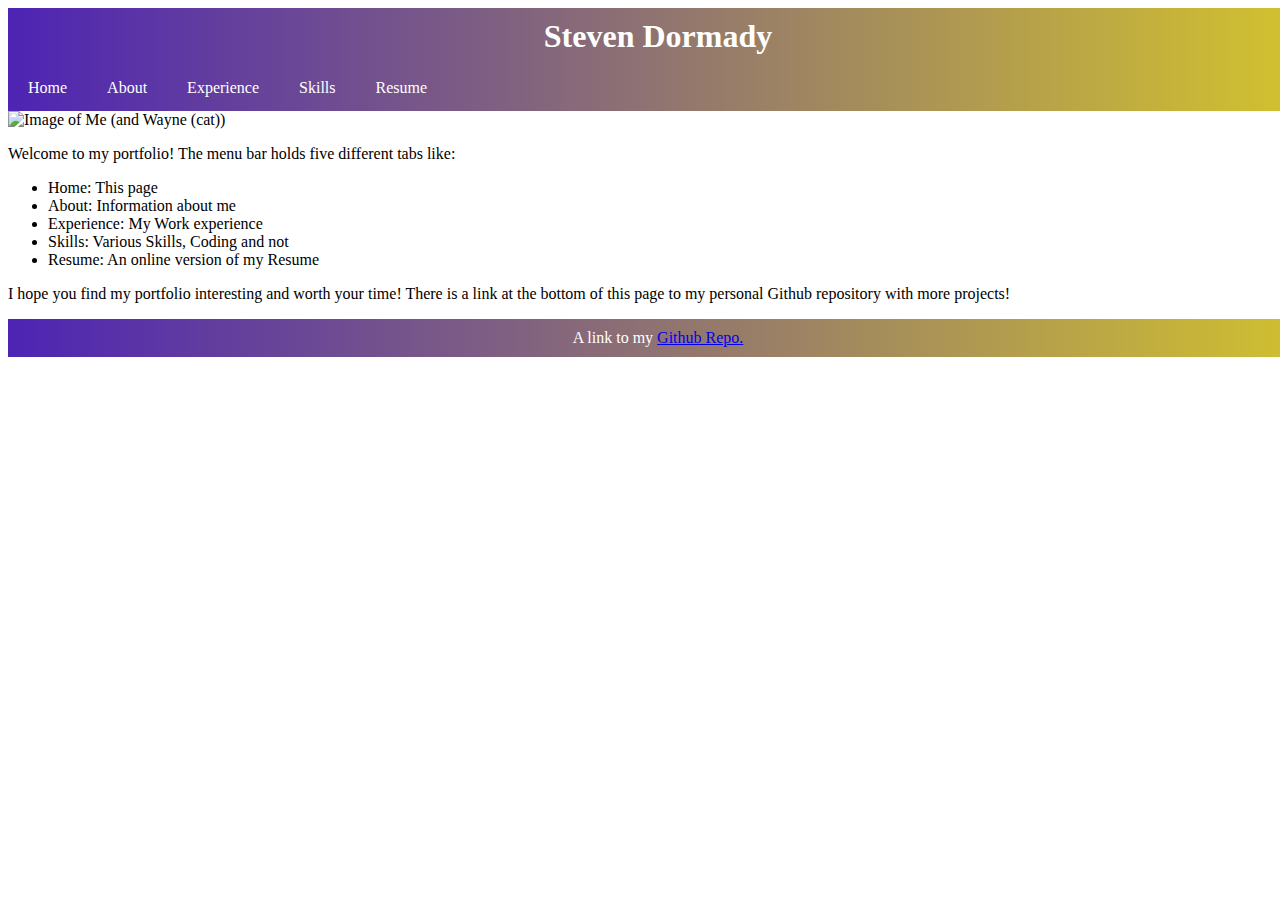
==== index.html @ afc6b5f0 "Added all pages and filled some content and styling." ====
<!DOCTYPE html>
<html lang="en">
<head>
    <meta charset="UTF-8">
    <meta name="viewport" content="width=device-width, initial-scale=1.0">
    <title>Steven Dormady</title>
    <link rel="icon" href="pics/icon.jpeg">
    <link rel="stylesheet" href="./styles/menu.css">
    <link rel="stylesheet" href="./styles/index.css">
</head>
<body>
    <div id="header">
        <h1 id="about">Steven Dormady</h1>
        <div class="menu-bar">
            <a href="index.html">Home</a>
            <a href="about.html">About</a>
            <a href="exp.html">Experience</a>
            <a href="skills.html">Skills</a>
            <a href="resume.html">Resume</a>
        </div>
    </div>
    <img id="profile" src="pics/wayne.jpeg" alt="Image of Me (and Wayne (cat))">
    <p id="intro">Welcome to my portfolio! The menu bar holds five different tabs like:</p>
    <ul id="directory">
        <li>Home: This page</li>
        <li>About: Information about me</li>
        <li>Experience: My Work experience</li>
        <li>Skills: Various Skills, Coding and not</li>
        <li>Resume: An online version of my Resume</li>
    </ul>
    <p id="conclusion">I hope you find my portfolio interesting and worth your time! There is a link at the bottom of this page to my personal Github repository with more projects!</p>
    <footer>A link to my <a href="https://github.com/dormadyst">Github Repo.</a></footer>
</body>
</html>
---- styles/menu.css ----
html, body {
    font-family: cursive;
}

h1 {
    display: flex;
    color: black;
    width: 100vw;
    margin: 0;
    padding: 10px;
    justify-content: center;
    top: 0;
}

#about {
    color:white;
}

#header {
    background: linear-gradient(to right, #4d24b4, #d1c12f);
    width: 100vw;
}

footer {
    background: linear-gradient(to right, #4d24b4, #d1c12f);
    color: white;
    width: 100vw;
    margin: 0;
    padding: 10px;
    text-align: center;
    align-self: center;
}

.menu-bar {
    margin: 0 auto;
}

.menu-bar {
    background: linear-gradient(to right, #4d24b4, #d1c12f);
    overflow: hidden;
    width: 100vw;
    margin: 0;
}
.menu-bar a {
    float: left;
    justify-content: space-around;
    color: white;
    text-align: center;
    padding: 14px 20px;
    text-decoration: none;
}
.menu-bar a:hover {
    background-color: gold;
    color: purple;
}
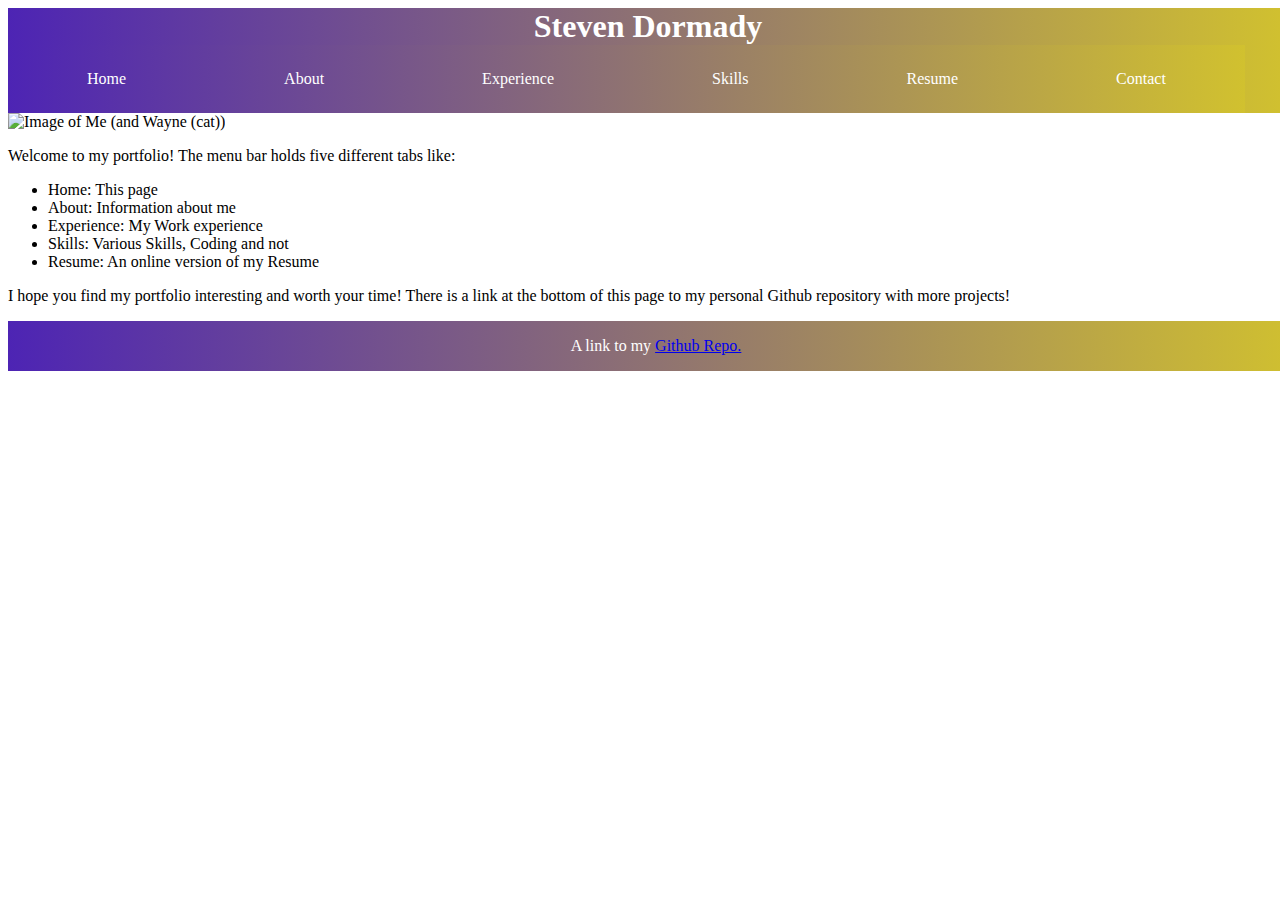
==== commit dbdffcde: "changed footer link to my new username" ====
--- a/index.html
+++ b/index.html
@@ -17,6 +17,7 @@
             <a href="exp.html">Experience</a>
             <a href="skills.html">Skills</a>
             <a href="resume.html">Resume</a>
+            <a href="contact.html">Contact</a>
         </div>
     </div>
     <img id="profile" src="pics/wayne.jpeg" alt="Image of Me (and Wayne (cat))">
@@ -29,6 +30,7 @@
         <li>Resume: An online version of my Resume</li>
     </ul>
     <p id="conclusion">I hope you find my portfolio interesting and worth your time! There is a link at the bottom of this page to my personal Github repository with more projects!</p>
-    <footer>A link to my <a href="https://github.com/dormadyst">Github Repo.</a></footer>
+    <footer>A link to my <a href="https://github.com/Stevedorm?tab=repositories">Github Repo.</a></footer>
+    <script src="./script/index.js"></script>
 </body>
 </html>--- a/styles/menu.css
+++ b/styles/menu.css
@@ -3,12 +3,13 @@
 }
 
 h1 {
-    display: flex;
+    display: fixed;
     color: black;
     width: 100vw;
+    top: 0;
     margin: 0;
-    padding: 10px;
-    justify-content: center;
+    padding: 0;
+    text-align: center;
     top: 0;
 }
 
@@ -21,14 +22,20 @@
     width: 100vw;
 }
 
+.container {
+    display: flex;
+    justify-content: space-between;
+}
+
 footer {
     background: linear-gradient(to right, #4d24b4, #d1c12f);
+    display: fixed;
+    bottom: 0;
+    left: 0;
+    width: 100%;
     color: white;
-    width: 100vw;
-    margin: 0;
-    padding: 10px;
     text-align: center;
-    align-self: center;
+    padding: 1rem;
 }
 
 .menu-bar {
@@ -41,15 +48,70 @@
     width: 100vw;
     margin: 0;
 }
+
 .menu-bar a {
     float: left;
     justify-content: space-around;
     color: white;
     text-align: center;
-    padding: 14px 20px;
+    padding: 15px 30px;
+    max-width: 0 auto;
     text-decoration: none;
 }
+
 .menu-bar a:hover {
     background-color: gold;
     color: purple;
+}
+
+@media (max-width: 420px) {
+
+    .menu-bar {
+        margin: 0 auto;
+    }
+
+    .menu-bar a {
+        float: left;
+        justify-content: space-around;
+        color: white;
+        text-align: center;
+        padding: 10px 10px;
+        text-decoration: none;
+    }
+
+}
+@media (max-width: 700px) and (min-width: 420px) {
+    .menu-bar a {
+        padding: 13px 20px;
+    }
+}
+
+@media (min-width: 1054px) {
+
+    .menu-bar {
+        margin: 0 auto;
+    }
+    
+    .menu-bar {
+        background: linear-gradient(to right, #4d24b4, #d1c12f);
+        overflow: hidden;
+        width: fit-content;
+        margin: 0;
+    }
+
+    .menu-bar a {
+        float: left;
+        justify-content: space-between;
+        color: white;
+        text-align: center;
+        padding: 25px 79px;
+        text-decoration: none;
+    }
+}
+
+@media (prefers-color-scheme: dark) {
+    html {
+        color: #eee;
+        background: #121212;
+    }
 }